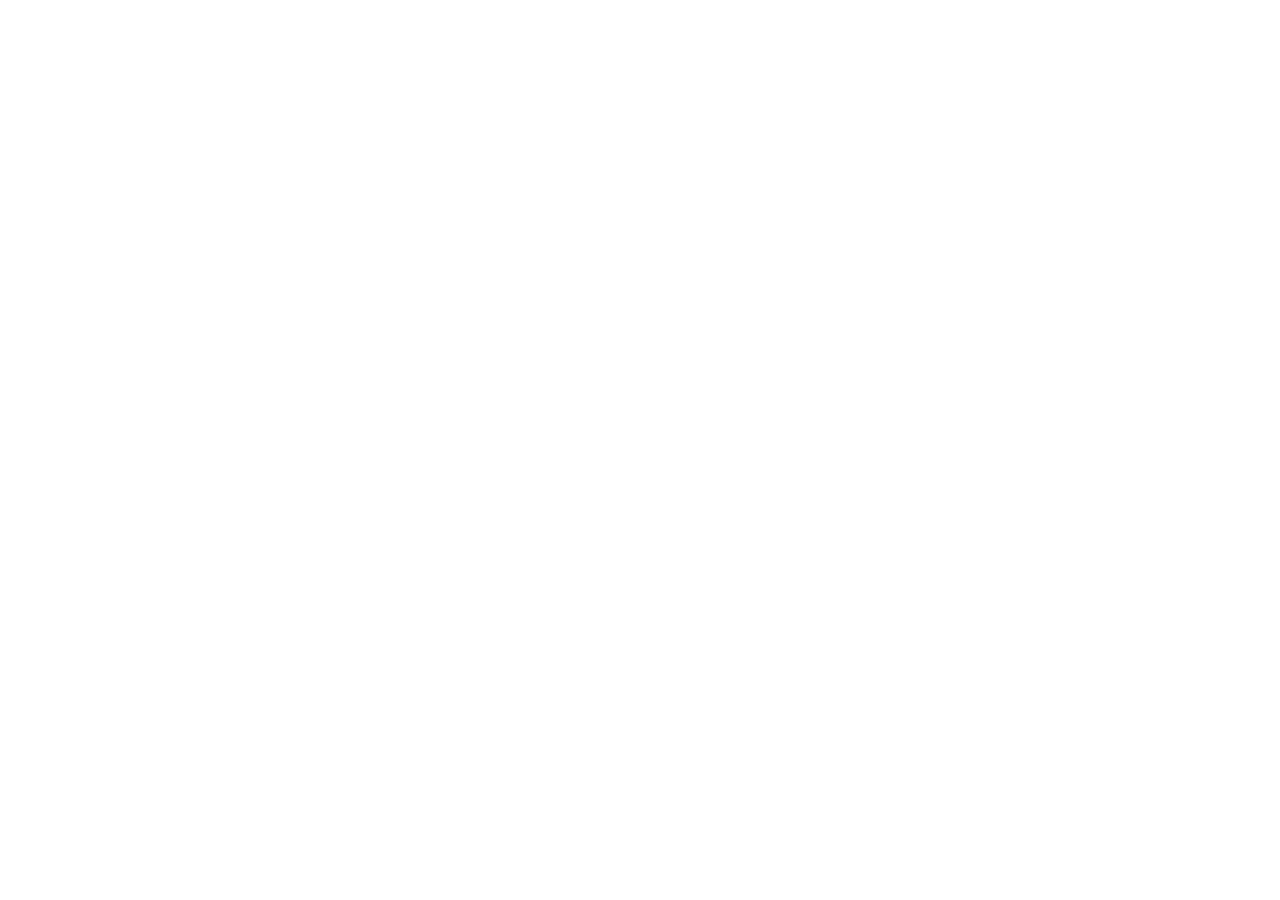
==== index.html @ 5ec47bad "first commit" ====
<!DOCTYPE html>
<html lang="en">
<head>
    <meta charset="UTF-8">
    <meta name="viewport" content="width=device-width, initial-scale=1.0">
    <title>Homework1</title>
</head>
<body>
    
</body>
</html>
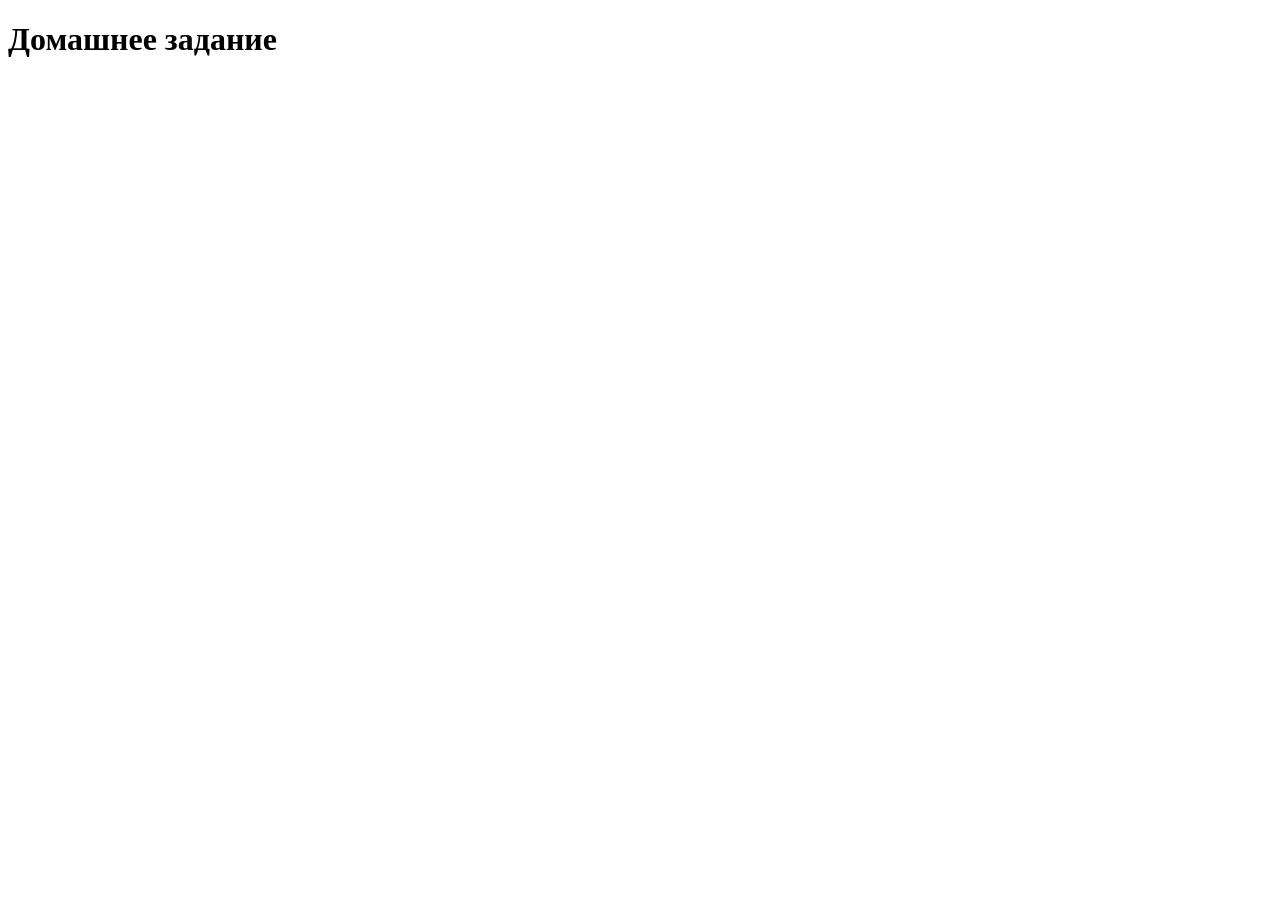
==== commit c3c8bf17: "Changed the file index.html" ====
--- a/index.html
+++ b/index.html
@@ -6,6 +6,6 @@
     <title>Homework1</title>
 </head>
 <body>
-    
+    <h1>Домашнее задание</h1>
 </body>
 </html>
